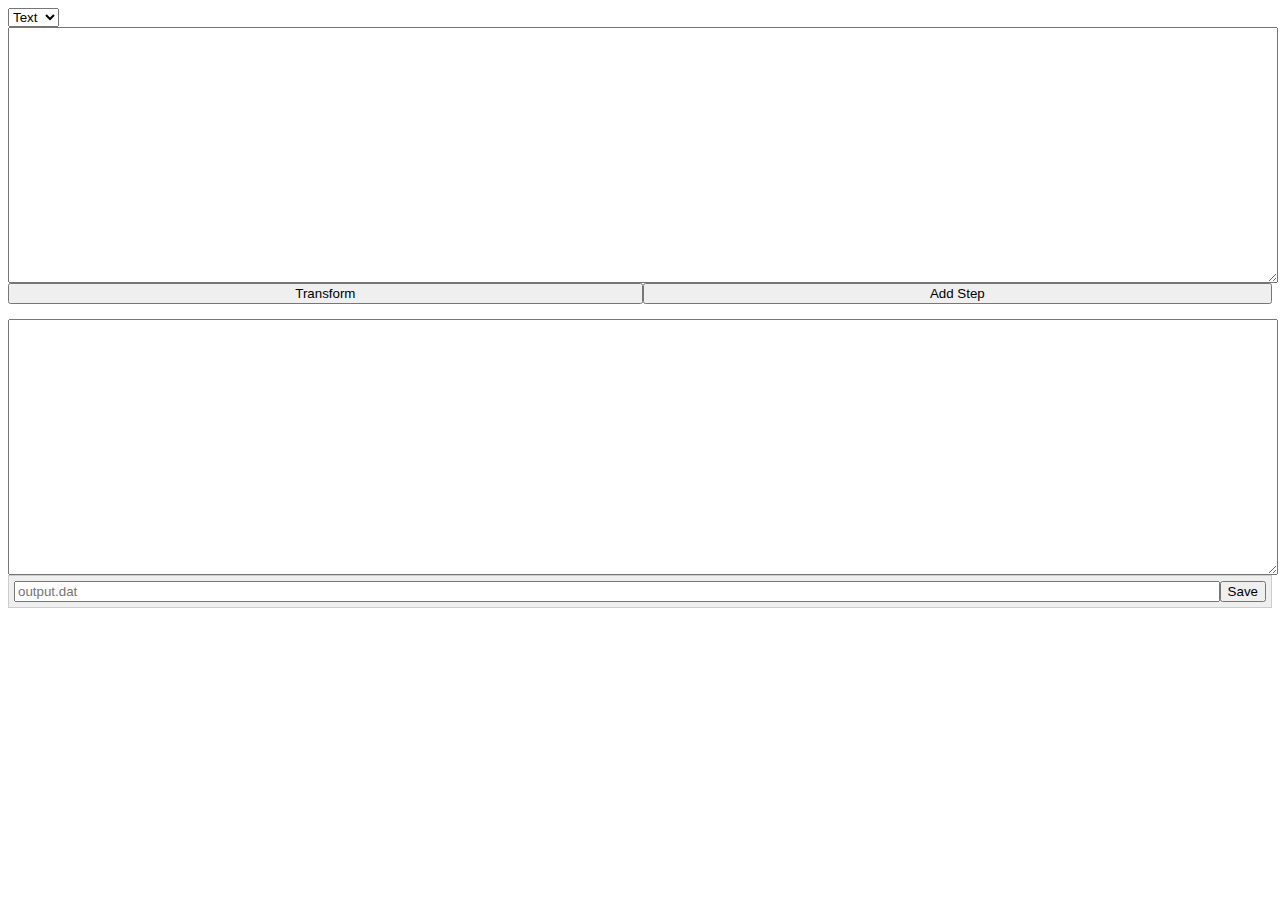
==== index.html @ b0e9fdf9 "initial commit" ====
<!doctype html>
<html>
	<head>
		<title>Pipeline</title>
		<link rel="stylesheet" href="css/index.css"></script>
		<meta name="viewport" content="width=device-width, initial-scale=1, maximum-scale=1" />
	</head>
	<body>
		<div class="input-section">
			<select id="type-select">
				<option value="text">Text</option>
				<option value="json">Json</option>
			</select>
			<textarea id="input"></textarea>
		</div>
		<ul id="steps"></ul>
		<div class="button-section">
			<button id="transform">Transform</button>
			<button id="add-step">Add Step</button>
		</div>
		<div class="output-section">
			<textarea id="output"></textarea>
		</div>
		<div class="save-section">
			<input type="text" id="filename" placeholder="output.dat" />
			<button id="save">Save</button>
		</div>
		<script src="js/lib/saved-field.js"></script>
		<script src="js/lib/drop-field.js"></script>
		<script src="js/lib/data-transform.js"></script>
		<script src="js/views/step-view.js"></script>
		<script src="js/views/pipeline-app.js"></script>
		<script src="js/index.js"></script>
		<template id="step-tmpl">
			<li class="step">
				<div class="step-top">
					<label>Transform</label>
					<select class="transform-select">
						<option value="select">Select</option>
						<option value="where">Where</option>
						<option value="print">Print</option>
						<option value="hash">Hash</option>
						<option value="count">Count</option>
						<option value="distinct">Distinct</option>
					</select>
				</div>
				<label>Function Body (item, index)</label>
				<textarea class="function"></textarea>
			</li>
		</template>
	</body>
</html>
---- css/index.css ----
body {
	font-family: arial;
	display: flex;
	flex-flow: column nowrap;
	justify-content: flex-start;
	align-items: stretch;
}

ul {
	list-style : none;
	padding : 0px;
	margin: 0px;
}

label, button, textarea, input {
	display: block;
}

textarea {
	width: 100%;
	height: 250px;
	font-family: arial;
}

input[type='text']{
	width: 1000px;
}

button, select {
	margin: 0px;
}

.dragover {
	outline: 1px solid green;
}

.function {
	height: 100px;
}

.button-section {
	display: flex;
	flex-flow: row nowrap;
	justify-content: flex-start;
	align-items: center;
	margin-bottom: 15px;
}
.button-section #transform {
	flex-grow: 1;
}
.button-section #add-step {
	flex-grow: 1;
}
.save-section {
	display: flex;
	flex-flow: row nowrap;
	justify-content: flex-start;
	align-items: center;
	padding: 5px;
	background-color: #efefef;
	border: 1px solid #ccc;
}
.save-section #filename {
	flex-grow: 1;
}

.step {
	background-color: #efefef;
	border: 1px solid #ccc;
	padding: 5px;
	margin-bottom: 15px;
}

.step .function {
	box-sizing: border-box;
}

.step .step-top {
	display: flex;
	flex-flow: row nowrap;
	justify-content: flex-start;
	align-items: center;
}
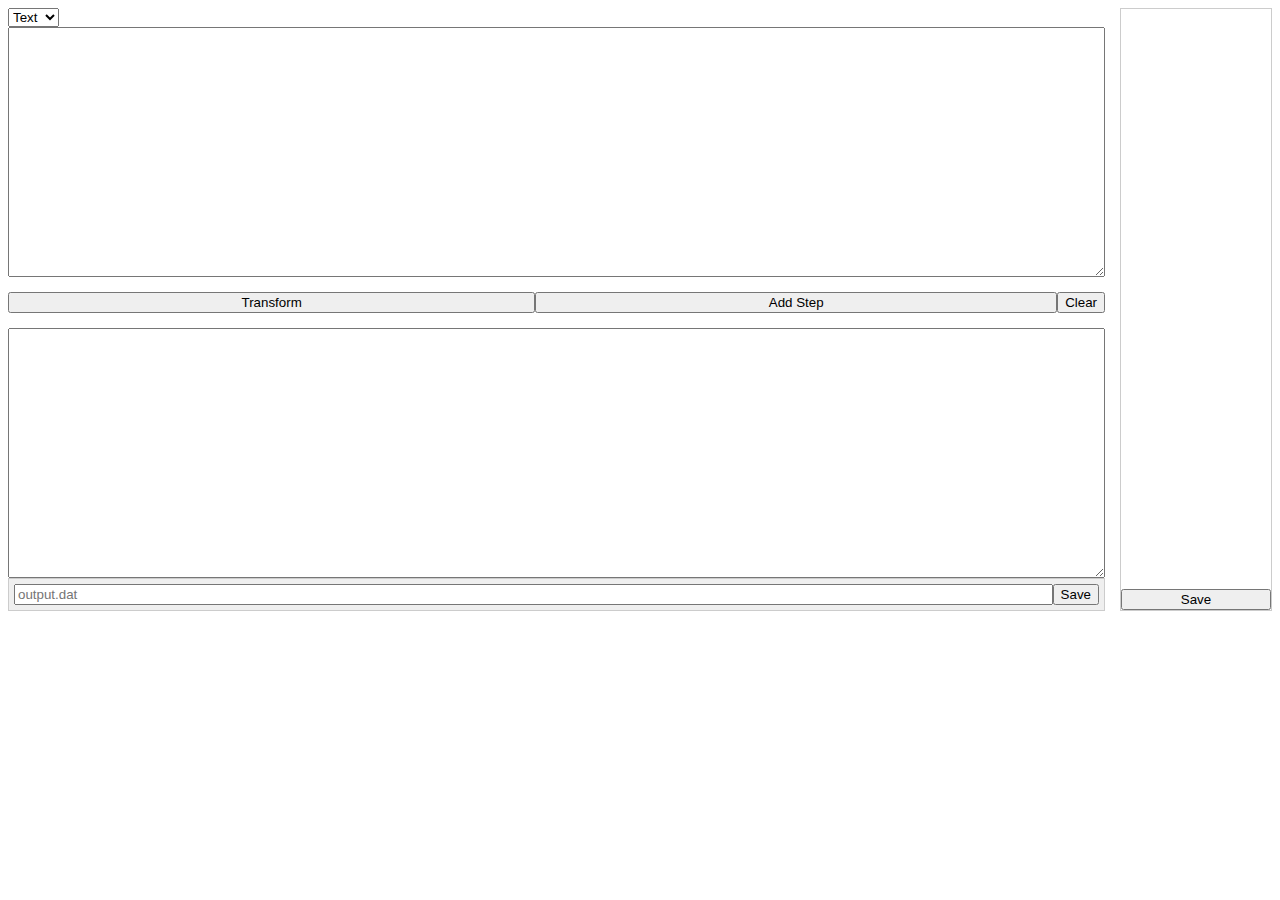
==== commit d83d62bb: "working cjax flow" ====
--- a/index.html
+++ b/index.html
@@ -2,51 +2,77 @@
 <html>
 	<head>
 		<title>Pipeline</title>
-		<link rel="stylesheet" href="css/index.css"></script>
+		<link rel="stylesheet" href="css/index.css" />
 		<meta name="viewport" content="width=device-width, initial-scale=1, maximum-scale=1" />
 	</head>
 	<body>
-		<div class="input-section">
-			<select id="type-select">
-				<option value="text">Text</option>
-				<option value="json">Json</option>
-			</select>
-			<textarea id="input"></textarea>
+		<div id="status-bar"></div>
+		<div id="transformer-view">
+			<div class="input-section">
+				<div>
+					<select id="type-select">
+						<option value="text">Text</option>
+						<option value="json">Json</option>
+						<option value="html">Html</option>
+					</select>
+					<textarea id="input"></textarea>
+				</div>
+			</div>
+			<ul id="steps"></ul>
+			<div class="button-section">
+				<button id="transform">Transform</button>
+				<button id="add-step">Add Step</button>
+				<button id="clear">Clear</button>
+			</div>
+			<div class="output-section">
+				<textarea id="output"></textarea>
+			</div>
+			<div class="save-section">
+				<input type="text" id="filename" placeholder="output.dat" />
+				<button id="save">Save</button>
+			</div>
 		</div>
-		<ul id="steps"></ul>
-		<div class="button-section">
-			<button id="transform">Transform</button>
-			<button id="add-step">Add Step</button>
+		<div id="flow-view">
+			<ul id="flow-steps">
+			</ul>
+			<button id="save-flow">Save</button>
 		</div>
-		<div class="output-section">
-			<textarea id="output"></textarea>
-		</div>
-		<div class="save-section">
-			<input type="text" id="filename" placeholder="output.dat" />
-			<button id="save">Save</button>
-		</div>
+		<script src="js/utilities.js"></script>
+		<script src="js/lib/object-storage.js"></script>
+		<script src="js/lib/dom-tools.js"></script>
 		<script src="js/lib/saved-field.js"></script>
 		<script src="js/lib/drop-field.js"></script>
+		<script src="js/lib/datafy.js"></script>
 		<script src="js/lib/data-transform.js"></script>
-		<script src="js/views/step-view.js"></script>
+		<script src="js/lib/tmpl.js"></script>
+		<script src="js/views/status-bar-view.js"></script>
+		
+		<script src="js/views/flow-view.js"></script>
 		<script src="js/views/pipeline-app.js"></script>
 		<script src="js/index.js"></script>
+		
+		<!-- step view -->
 		<template id="step-tmpl">
-			<li class="step">
-				<div class="step-top">
-					<label>Transform</label>
-					<select class="transform-select">
-						<option value="select">Select</option>
-						<option value="where">Where</option>
-						<option value="print">Print</option>
-						<option value="hash">Hash</option>
-						<option value="count">Count</option>
-						<option value="distinct">Distinct</option>
-					</select>
-				</div>
+			<div class="step">
+			<div class="step-top">
+				<label>Transform</label>
+				<select class="transform-select">
+					<option value="select">Select</option>
+					<option value="where">Where</option>
+					<option value="print">Print</option>
+					<option value="hash">Hash</option>
+					<option value="count">Count</option>
+					<option value="distinct">Distinct</option>
+					<option value="extractHtml">Extract HTML</option>
+				</select>
+			</div>
+			<div class="step-bottom">
 				<label>Function Body (item, index)</label>
 				<textarea class="function"></textarea>
-			</li>
+			</div>
+			</div>
 		</template>
+		<script src="js/views/step-view.js"></script>
+		
 	</body>
 </html>--- a/css/index.css
+++ b/css/index.css
@@ -1,7 +1,7 @@
 body {
 	font-family: arial;
 	display: flex;
-	flex-flow: column nowrap;
+	flex-flow: row nowrap;
 	justify-content: flex-start;
 	align-items: stretch;
 }
@@ -20,6 +20,7 @@
 	width: 100%;
 	height: 250px;
 	font-family: arial;
+	box-sizing: border-box;
 }
 
 input[type='text']{
@@ -38,6 +39,9 @@
 	height: 100px;
 }
 
+.input-section {
+  margin-bottom: 15px;
+}
 .button-section {
 	display: flex;
 	flex-flow: row nowrap;
@@ -64,20 +68,47 @@
 	flex-grow: 1;
 }
 
-.step {
+step-view {
+  display: block;
 	background-color: #efefef;
 	border: 1px solid #ccc;
 	padding: 5px;
 	margin-bottom: 15px;
 }
 
-.step .function {
+step-view::shadow .function {
 	box-sizing: border-box;
+	display: block;
+	width: 100%;
 }
 
-.step .step-top {
+step-view::shadow .step-top {
 	display: flex;
 	flex-flow: row nowrap;
 	justify-content: flex-start;
 	align-items: center;
 }
+
+step-view::shadow .step-bottom label {
+	display: block;
+}
+
+#transformer-view {
+  display: flex;
+  flex-flow: column nowrap;
+  justify-content: flex-start;
+  align-items: stretch;
+  flex-grow: 1;
+}
+#flow-view {
+  flex-basis : 150px;
+  display: flex;
+  flex-flow: column nowrap;
+  justify-content: flex-start;
+  align-items: stretch;
+  border: 1px solid #ccc;
+  margin-left: 15px;
+}
+#save-flow {
+	margin-top: auto;
+}
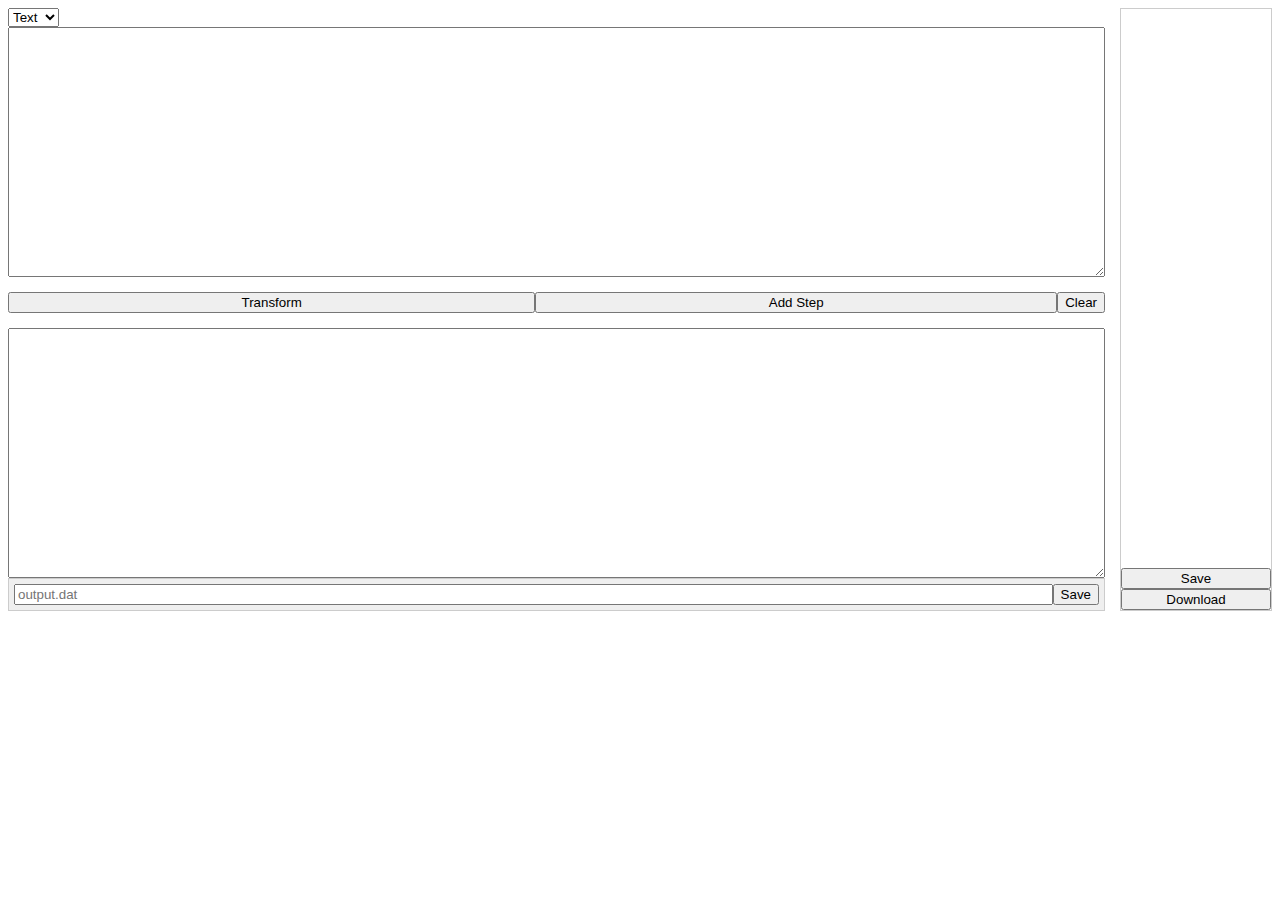
==== commit 49cf1e97: "refactoring and new transforms" ====
--- a/index.html
+++ b/index.html
@@ -25,6 +25,7 @@
 				<button id="clear">Clear</button>
 			</div>
 			<div class="output-section">
+				<div id="output-error" class="error"></div>
 				<textarea id="output"></textarea>
 			</div>
 			<div class="save-section">
@@ -36,6 +37,7 @@
 			<ul id="flow-steps">
 			</ul>
 			<button id="save-flow">Save</button>
+			<button id="download-flow">Download</button>
 		</div>
 		<script src="js/utilities.js"></script>
 		<script src="js/lib/object-storage.js"></script>
@@ -46,6 +48,8 @@
 		<script src="js/lib/data-transform.js"></script>
 		<script src="js/lib/tmpl.js"></script>
 		<script src="js/views/status-bar-view.js"></script>
+		
+		<script src="js/services/process-runner.js"></script>
 		
 		<script src="js/views/flow-view.js"></script>
 		<script src="js/views/pipeline-app.js"></script>
@@ -63,6 +67,7 @@
 					<option value="hash">Hash</option>
 					<option value="count">Count</option>
 					<option value="distinct">Distinct</option>
+					<option value="unpivot">Unpivot</option>
 					<option value="extractHtml">Extract HTML</option>
 				</select>
 			</div>
--- a/css/index.css
+++ b/css/index.css
@@ -92,6 +92,16 @@
 step-view::shadow .step-bottom label {
 	display: block;
 }
+.error {
+	border: 1px solid #cc0000;
+	color: #cc0000;
+	background-color: #FFDBDB;
+	font-weight: bold;
+	box-sizing: border-box;
+	display: none;
+	margin: 8px 0px;
+	padding: 8px;
+}
 
 #transformer-view {
   display: flex;
